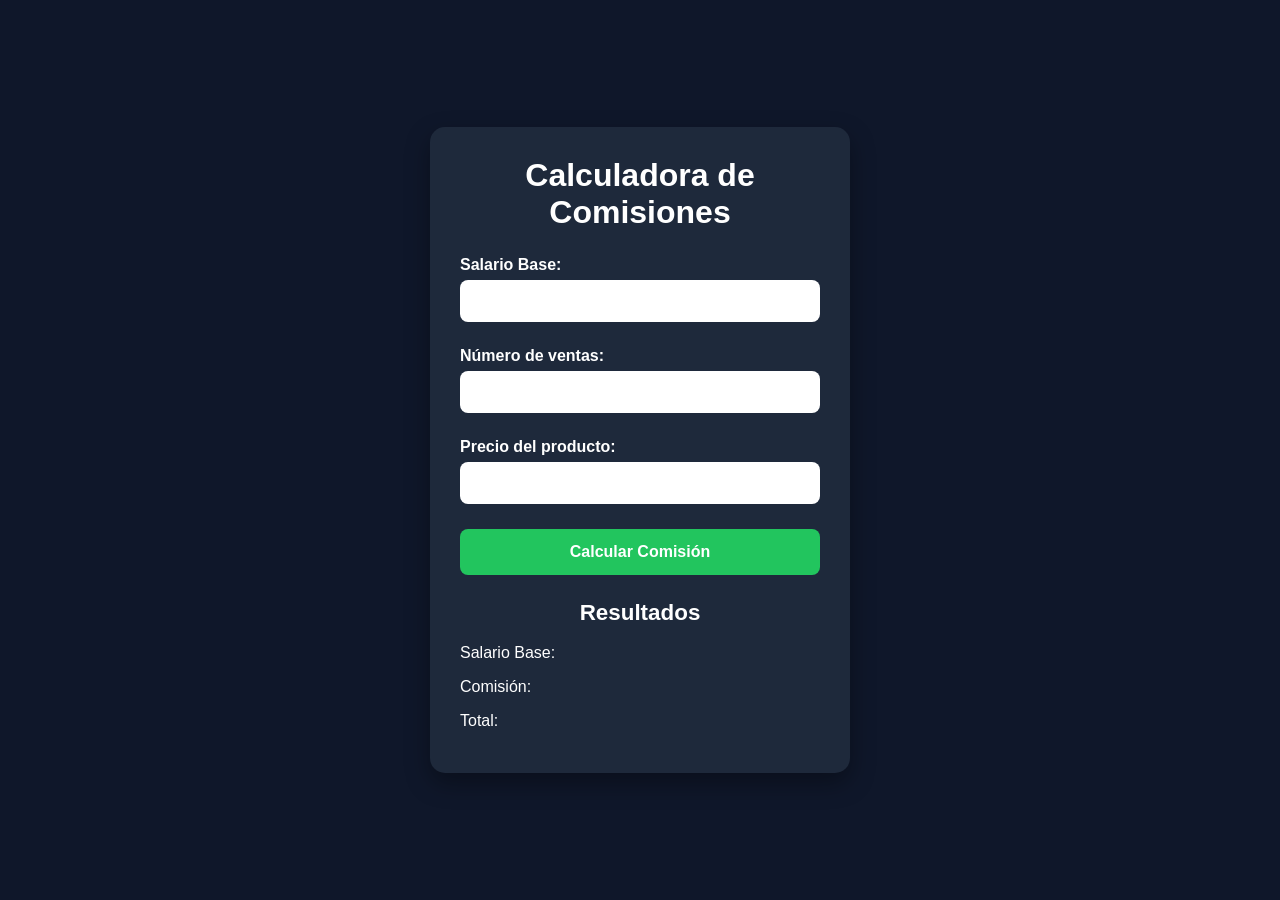
==== index.html @ f2942e72 "html cambio de nombre index.html" ====
<!DOCTYPE html>
<html lang="es">

<head>
    <meta charset="UTF-8">
    <meta name="viewport" content="width=device-width, initial-scale=1">
    <title>Calculadora de Comisiones</title>
    <link rel="stylesheet" href="ventas.css">
    <script src="ventas.js"></script>
    <script src="utilitarios.js"></script>
    <script src="monedas.js" defer></script>
</head>

<body>
    <div id="lluviaMonedas"></div>

    <audio id="sndMonedas" preload="auto">
        <source src="coin.mp3" type="audio/mpeg">
    </audio>

    <div class="contenedor">
        <h1>Calculadora de Comisiones</h1>

        <label>Salario Base:</label>
        <input type="text" id="txtSueldoBase">

        <label>Número de ventas:</label>
        <input type="text" id="txtVentas">

        <label>Precio del producto:</label>
        <input type="text" id="txtPrecio">

        <button id="btnCalcular" onclick="calcular(); celebrarComision(this, document.getElementById('spTotal'));">Calcular Comisión</button>

        <h2>Resultados</h2>
        <p>Salario Base: <span id="spSueldoBase"></span></p>
        <p>Comisión: <span id="spComision"></span></p>
        <p>Total: <span id="spTotal"></span></p>
    </div>


</body>

</html>
---- ventas.css ----
/* ==========================
   ESTILOS GENERALES
========================== */

*{
    margin: 0;
    padding: 0;
    box-sizing: border-box;
}

body{
    font-family: Arial, Helvetica, sans-serif;
    background-color: #0f172a;
    color: white;

    display: flex;
    justify-content: center;
    align-items: center;

    min-height: 100vh;
    padding: 20px;
}

/* ==========================
   CONTENEDOR
========================== */

.contenedor{
    background-color: #1e293b;

    width: 100%;
    max-width: 420px;

    padding: 30px;
    border-radius: 15px;

    box-shadow: 0 10px 25px rgba(0,0,0,.35);

    position: relative; /* necesario para posicionar el destello del botón */
}

/* ==========================
   TÍTULOS
========================== */

h1{
    text-align: center;
    margin-bottom: 25px;
    font-size: 2rem;
}

h2{
    margin-top: 25px;
    margin-bottom: 15px;
    text-align: center;
    font-size: 1.4rem;
}

/* ==========================
   ETIQUETAS
========================== */

label{
    display: block;
    margin-top: 15px;
    margin-bottom: 6px;
    font-size: 1rem;
    font-weight: bold;
}

/* ==========================
   CAJAS DE TEXTO
========================== */

input{
    width: 100%;
    padding: 12px;

    border: none;
    border-radius: 8px;

    font-size: 1rem;
    outline: none;

    margin-bottom: 10px;
}

/* ==========================
   BOTÓN
========================== */

button{
    width: 100%;

    margin-top: 15px;

    padding: 14px;

    border: none;
    border-radius: 8px;

    background-color: #22c55e;

    color: white;

    font-size: 1rem;
    font-weight: bold;

    cursor: pointer;

    transition: .3s;

    position: relative; /* punto de origen de la explosión de monedas */
    z-index: 1;
}

button:hover{
    background-color: #16a34a;
}

/* ==========================
   RESULTADOS
========================== */

p{
    margin: 10px 0;
    font-size: 1rem;
    line-height: 1.5;
}

span{
    color: #38bdf8;
    font-weight: bold;
}

/* ======================================================
   EFECTO "RECOMPENSA" — LLUVIA DE MONEDAS
   ====================================================== */

/* Capa global donde vuelan todas las monedas y el destello */
#lluviaMonedas{
    position: fixed;
    inset: 0;
    pointer-events: none;
    overflow: hidden;
    z-index: 9999;
    perspective: 900px; /* da profundidad real a rotateX/rotateY */
}

/* --- Destello dorado que sale del botón --- */
.destello{
    position: absolute;
    width: 40px;
    height: 40px;
    background: url("spark.png") center / contain no-repeat;
    transform: translate(-50%, -50%) scale(0);
    filter: drop-shadow(0 0 12px gold);
    animation: destelloAnim .5s ease-out forwards;
}

@keyframes destelloAnim{
    0%{
        transform: translate(-50%, -50%) scale(0);
        opacity: 1;
    }
    40%{
        transform: translate(-50%, -50%) scale(3);
        opacity: 1;
    }
    100%{
        transform: translate(-50%, -50%) scale(6);
        opacity: 0;
    }
}

/* --- Moneda individual --- */
.moneda{
    position: absolute;
    top: 0;
    left: 0;
    background: url("coin.png") center / contain no-repeat;
    will-change: transform, opacity, filter;
    animation-name: explotarMoneda;
    animation-timing-function: cubic-bezier(.25,.8,.35,1);
    animation-fill-mode: forwards;
    transform-style: preserve-3d;
}

/* Tamaños: pequeña / mediana / grande, con blur de profundidad */
.moneda.small{
    width: 22px;
    height: 22px;
    filter: drop-shadow(0 4px 4px rgba(0,0,0,.4)) blur(.3px);
}
.moneda.medium{
    width: 34px;
    height: 34px;
    filter: drop-shadow(0 6px 6px rgba(0,0,0,.4));
}
.moneda.large{
    width: 46px;
    height: 46px;
    filter: drop-shadow(0 8px 8px rgba(0,0,0,.45)) brightness(1.05);
}

/* La trayectoria/rotación real de cada moneda se define por
   variables CSS inline (--tx, --ty, --rot, --dur, --delay) que
   pone el JS, así cada una de las 40 monedas es distinta. */
@keyframes explotarMoneda{
    0%{
        transform:
            translate(-50%, -50%)
            translate3d(0, 0, 0)
            rotateX(0deg) rotateY(0deg) rotate(0deg)
            scale(0);
        opacity: 1;
    }
    12%{
        transform:
            translate(-50%, -50%)
            translate3d(calc(var(--tx) * 0.35), calc(var(--ty) * 0.25 - 10px), 40px)
            rotateX(180deg) rotateY(120deg) rotate(calc(var(--rot) * 0.3))
            scale(1);
        opacity: 1;
    }
    55%{
        transform:
            translate(-50%, -50%)
            translate3d(var(--tx), calc(var(--ty) - 60px), 10px)
            rotateX(540deg) rotateY(380deg) rotate(calc(var(--rot) * 0.75))
            scale(.9);
        opacity: 1;
    }
    100%{
        transform:
            translate(-50%, -50%)
            translate3d(calc(var(--tx) * 1.15), calc(var(--ty) + 140px), -20px)
            rotateX(900deg) rotateY(720deg) rotate(var(--rot))
            scale(.6);
        opacity: 0;
    }
}

/* --- Brillo dorado del resultado total al terminar --- */
.brillo-total{
    animation: popBrillo 1s ease-out;
}

@keyframes popBrillo{
    0%{
        transform: scale(1);
        text-shadow: none;
    }
    35%{
        transform: scale(1.15);
        text-shadow: 0 0 10px gold, 0 0 20px gold, 0 0 30px #ffd700;
        color: #ffd700;
    }
    100%{
        transform: scale(1);
        text-shadow: none;
        color: #38bdf8;
    }
}

/* ==========================
   TABLETS
========================== */

@media (max-width:768px){

    .contenedor{
        max-width: 500px;
        padding: 25px;
    }

    h1{
        font-size: 1.8rem;
    }

    h2{
        font-size: 1.3rem;
    }

    input,
    button{
        font-size: 1rem;
    }

}

/* ==========================
   CELULARES
========================== */

@media (max-width:480px){

    body{
        padding: 15px;
        align-items: flex-start;
    }

    .contenedor{
        width: 100%;
        padding: 20px;
        border-radius: 12px;
    }

    h1{
        font-size: 1.5rem;
        margin-bottom: 20px;
    }

    h2{
        font-size: 1.2rem;
    }

    label{
        font-size: .95rem;
    }

    input{
        padding: 11px;
        font-size: .95rem;
    }

    button{
        padding: 13px;
        font-size: 1rem;
    }

    p{
        font-size: .95rem;
    }

}
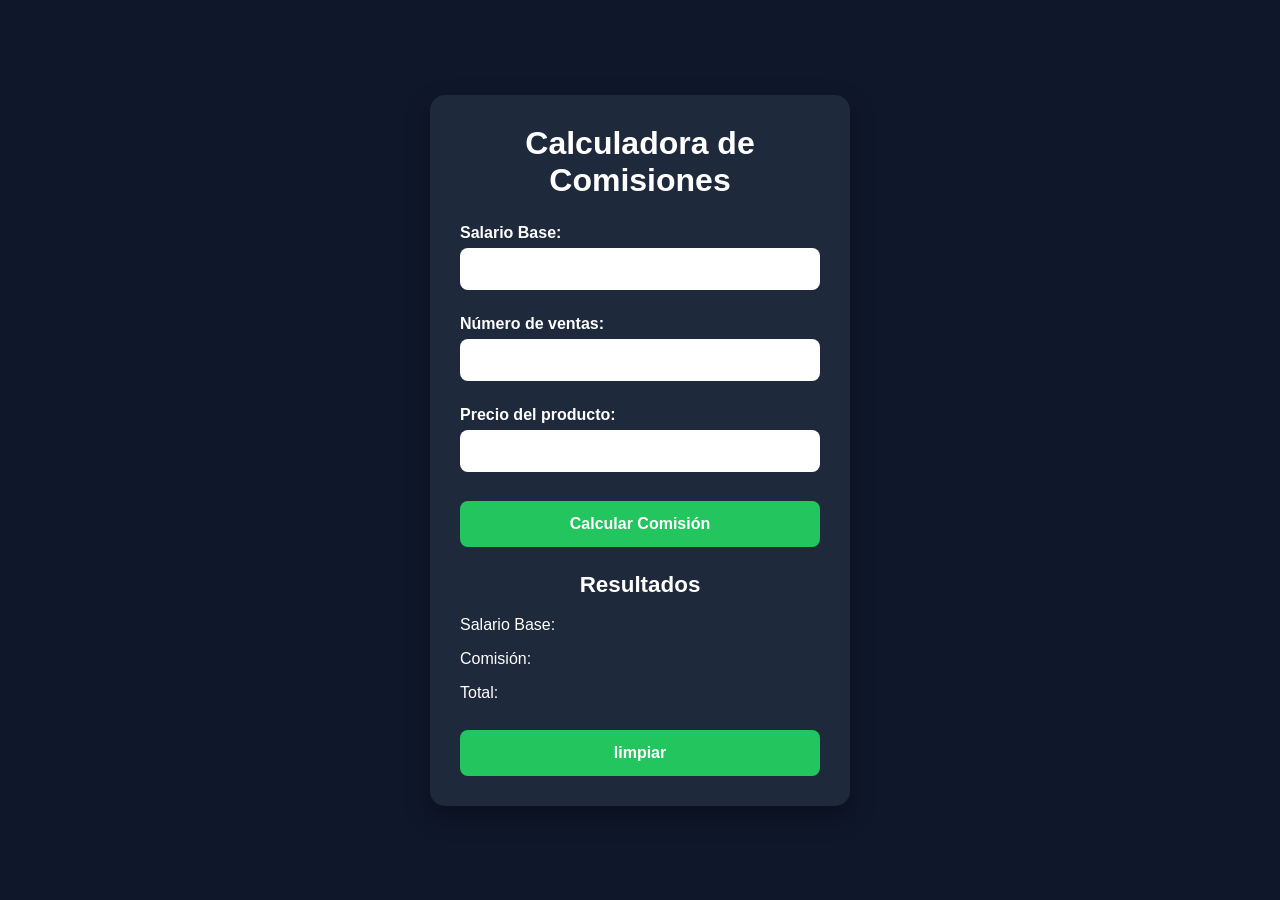
==== commit a030837e: "validaciones, detener boton, boton limpiar" ====
--- a/index.html
+++ b/index.html
@@ -22,23 +22,27 @@
         <h1>Calculadora de Comisiones</h1>
 
         <label>Salario Base:</label>
-        <input type="text" id="txtSueldoBase">
+        <input id="txtSueldoBase" onblur="validarInput('txtSueldoBase', 'errorSueldoBase')">
+        <div id="errorSueldoBase" class="mensaje-error"></div>
 
         <label>Número de ventas:</label>
-        <input type="text" id="txtVentas">
+        <input id="txtVentas" onblur="validarInput('txtVentas', 'errorVentas')">
+        <div id="errorVentas" class="mensaje-error"></div>
 
         <label>Precio del producto:</label>
-        <input type="text" id="txtPrecio">
+        <input id="txtPrecio" onblur="validarInput('txtPrecio', 'errorPrecio')">
+        <div id="errorPrecio" class="mensaje-error"></div>
 
         <button id="btnCalcular" onclick="calcular(); celebrarComision(this, document.getElementById('spTotal'));">Calcular Comisión</button>
-
+        
         <h2>Resultados</h2>
         <p>Salario Base: <span id="spSueldoBase"></span></p>
         <p>Comisión: <span id="spComision"></span></p>
         <p>Total: <span id="spTotal"></span></p>
+        <button id="btnRest" onclick="reset();">limpiar</button>
     </div>
 
 
 </body>
 
-</html>
+</html>
--- a/ventas.css
+++ b/ventas.css
@@ -156,6 +156,13 @@
     transform: translate(-50%, -50%) scale(0);
     filter: drop-shadow(0 0 12px gold);
     animation: destelloAnim .5s ease-out forwards;
+}
+
+.mensaje-error {
+  color: red;
+  font-style: italic;
+  font-size: 14px;
+  margin-top: 4px;
 }
 
 @keyframes destelloAnim{
